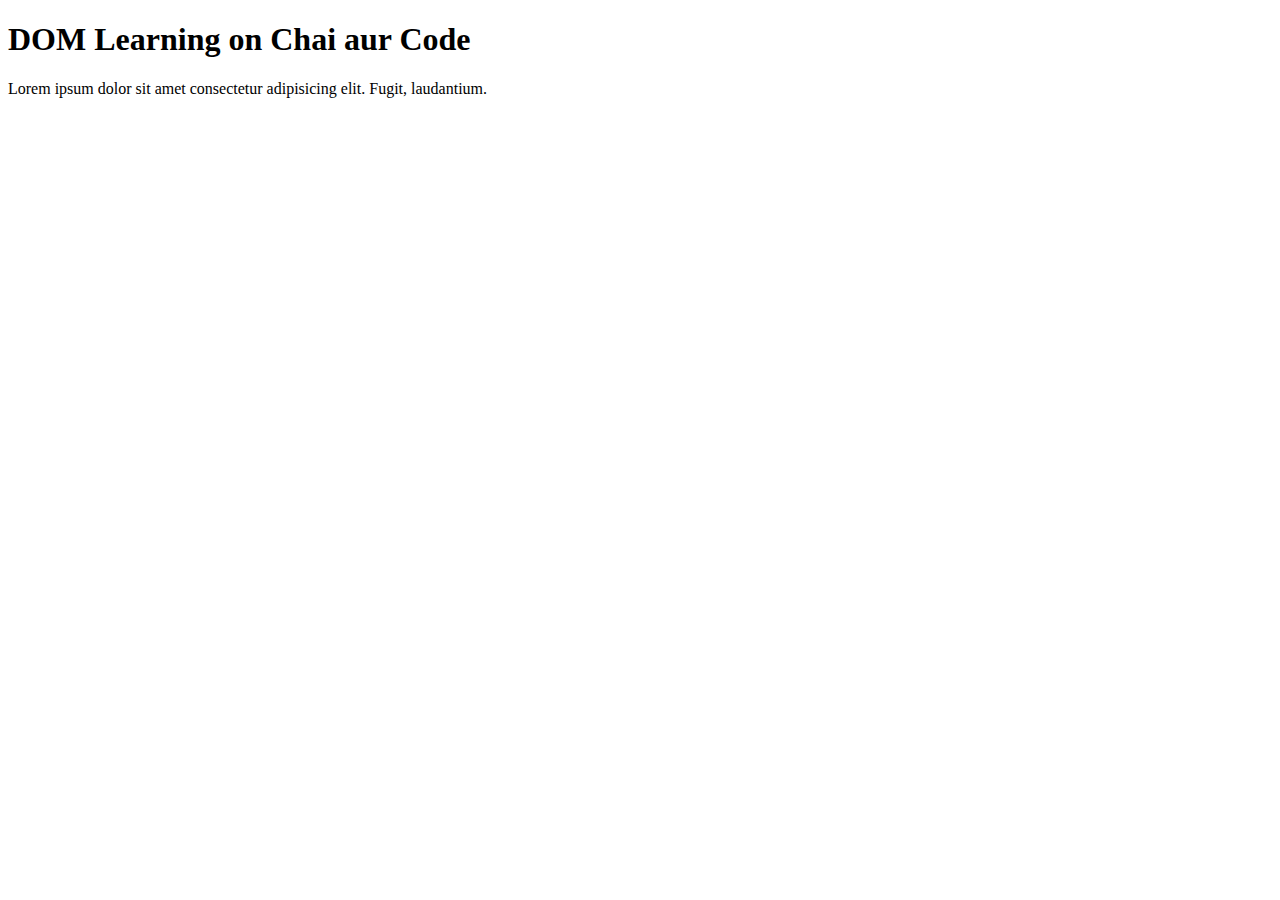
==== 06_dom/one.html @ 2044b8cf "DOM Introduction" ====
<!DOCTYPE html>
<html lang="en">
<head>
    <meta charset="UTF-8">
    <title>DOM learning</title>
</head>
<body>
    <div class="bg-black">
        <h1 class="heading">DOM Learning on Chai aur Code</h1>
        <p>Lorem ipsum dolor sit amet consectetur adipisicing elit. Fugit, laudantium.</p>
    </div>
</body>
</html>
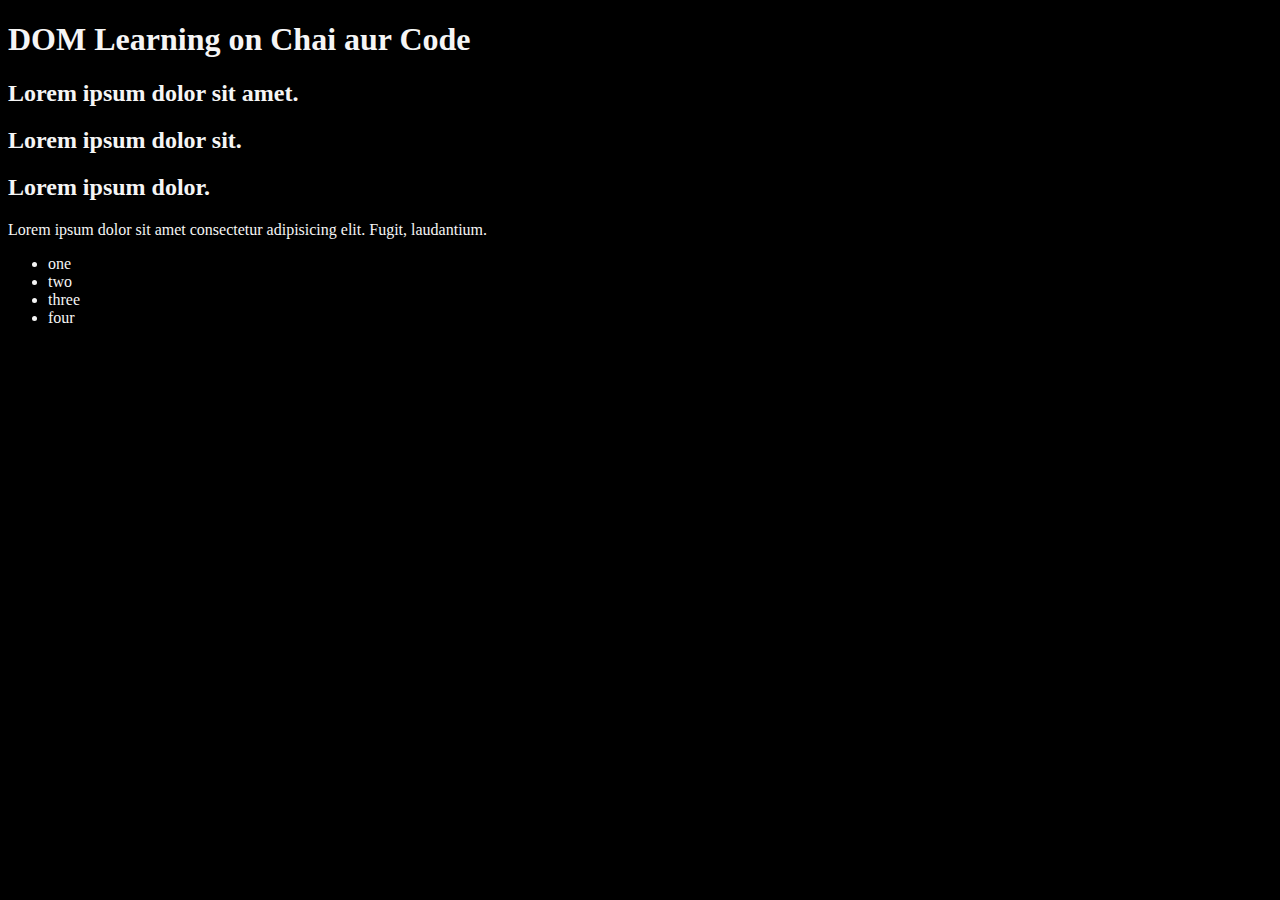
==== commit e2633105: "all DOM selectors NodeList and HTMLCollection" ====
--- a/06_dom/one.html
+++ b/06_dom/one.html
@@ -1,13 +1,44 @@
 <!DOCTYPE html>
 <html lang="en">
+
 <head>
     <meta charset="UTF-8">
     <title>DOM learning</title>
+    <style>
+        body {
+            background: black;
+            color: whitesmoke;
+        }
+    </style>
 </head>
+
 <body>
     <div class="bg-black">
-        <h1 class="heading">DOM Learning on Chai aur Code</h1>
+        <h1 class="heading" id="title">DOM Learning on Chai aur Code <span style="display: none;">text text</span></h1>
+
+        <h2>Lorem ipsum dolor sit amet.</h2>
+        <h2>Lorem ipsum dolor sit.</h2>
+        <h2>Lorem ipsum dolor.</h2>
         <p>Lorem ipsum dolor sit amet consectetur adipisicing elit. Fugit, laudantium.</p>
+
+        <ul>
+            <li class="list-item">one</li>
+            <li class="list-item">two</li>
+            <li class="list-item">three</li>
+            <li class="list-item">four</li>
+        </ul>
+
+        <!-- 
+            - title.innerHTML
+            DOM Learning on Chai aur Code <span style="display: none;">text text</span>
+
+            - title.innerText
+            DOM Learning on Chai aur Code
+
+            -title.textContent
+            DOM Learning on Chai aur Code text text
+         -->
     </div>
 </body>
+
 </html>